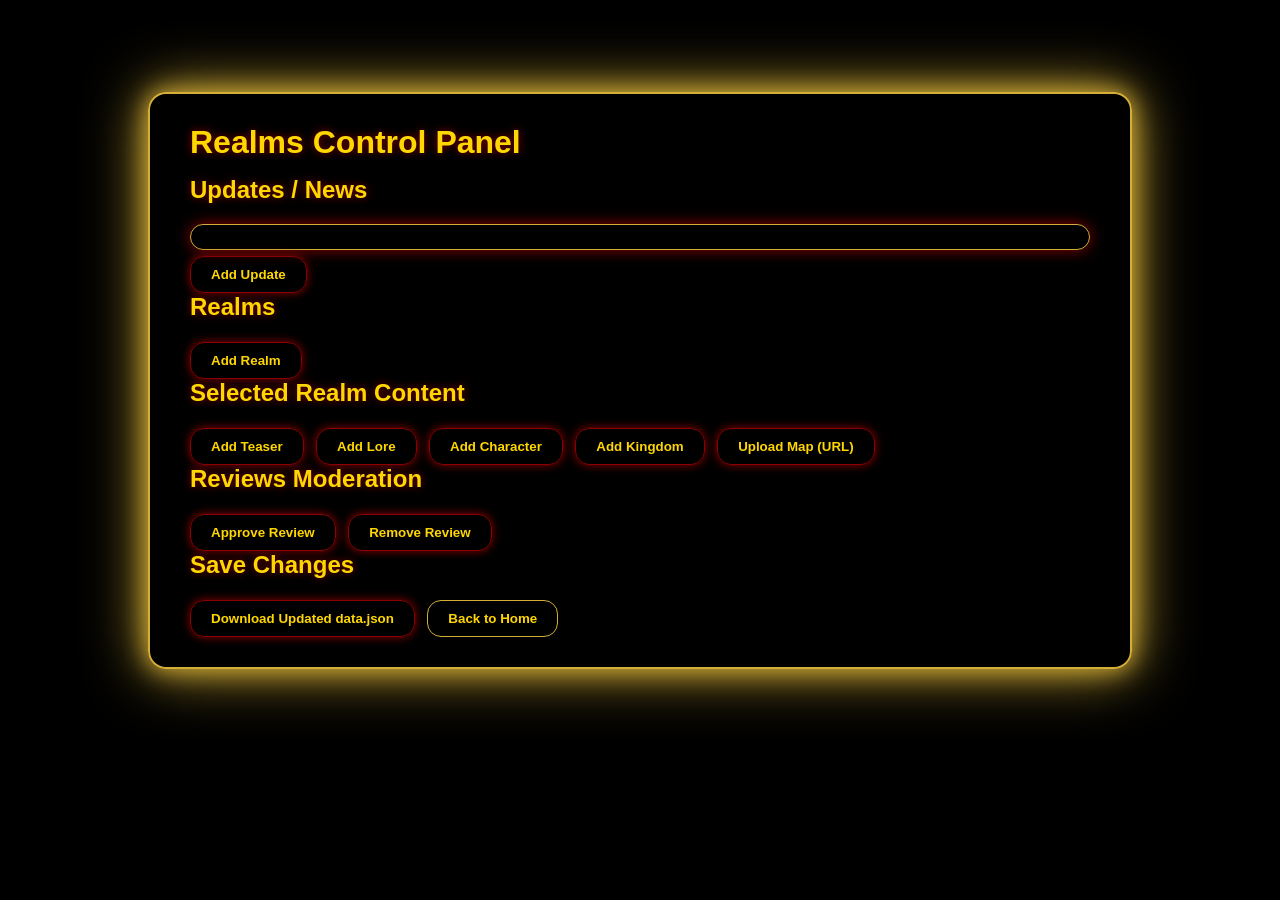
==== admin.html @ 50f83690 "Add files via upload" ====
<!DOCTYPE html>
<html lang="en">
<head>
  <meta charset="UTF-8">
  <title>Nine Realms – Admin</title>
  <link rel="stylesheet" href="style.css">
  <script src="app.js" defer></script>
</head>
<body onload="renderAdmin()">
  <div class="page-bg">
    <div class="page-overlay"></div>
    <div class="page-content">
      <div class="center-box">
        <h1>Realms Control Panel</h1>

        <h2>Updates / News</h2>
        <div class="news-box" id="adminNewsBox"></div>
        <button class="btn btn-admin admin-only" onclick="adminAddNews()">Add Update</button>

        <h2>Realms</h2>
        <div id="adminRealmList"></div>
        <button class="btn btn-admin admin-only" onclick="adminAddRealm()">Add Realm</button>

        <h2>Selected Realm Content</h2>
        <div id="adminRealmContent"></div>

        <button class="btn btn-admin admin-only" onclick="adminAddTeaser()">Add Teaser</button>
        <button class="btn btn-admin admin-only" onclick="adminAddLore()">Add Lore</button>
        <button class="btn btn-admin admin-only" onclick="adminAddCharacter()">Add Character</button>
        <button class="btn btn-admin admin-only" onclick="adminAddKingdom()">Add Kingdom</button>
        <button class="btn btn-admin admin-only" onclick="adminUploadMap()">Upload Map (URL)</button>

        <h2>Reviews Moderation</h2>
        <div id="adminReviewList"></div>
        <button class="btn btn-admin admin-only" onclick="adminApproveReview()">Approve Review</button>
        <button class="btn btn-admin admin-only" onclick="adminRemoveReview()">Remove Review</button>

        <h2>Save Changes</h2>
        <button class="btn btn-admin admin-only" onclick="downloadDataJson()">Download Updated data.json</button>

        <button class="btn btn-gold-outline" onclick="goHome()">Back to Home</button>
      </div>
    </div>
  </div>
</body>
</html>
---- style.css ----
:root {
  --bg-main: #000000;
  --red-deep: #8B0000;
  --gold: #D4AF37;
  --text-gold: #FFD700;
  --box-radius: 18px;
}

body {
  margin: 0;
  font-family: "Segoe UI", sans-serif;
  background: var(--bg-main);
  color: var(--text-gold);
}

.page-bg {
  position: relative;
  min-height: 100vh;
  background: url("your-background.jpg") center/cover no-repeat fixed;
}

.page-overlay {
  position: absolute;
  inset: 0;
  background: rgba(0, 0, 0, 0.6);
}

.page-content {
  position: relative;
  z-index: 2;
  padding: 20px;
}

.center-box {
  max-width: 900px;
  margin: 8vh auto 0;
  padding: 30px 40px;
  background: rgba(0, 0, 0, 0.85);
  border-radius: var(--box-radius);
  border: 2px solid var(--gold);
  box-shadow: 0 0 25px var(--gold), 0 0 60px var(--gold);
}

h1, h2, h3 {
  margin: 0 0 15px;
  color: var(--text-gold);
  text-shadow: 0 0 8px var(--red-deep);
}

.input-field {
  width: 100%;
  padding: 10px 12px;
  margin-bottom: 12px;
  border-radius: 10px;
  border: 1px solid var(--gold);
  background: #050505;
  color: var(--text-gold);
}

.btn {
  display: inline-block;
  padding: 10px 20px;
  margin: 6px 8px 0 0;
  border-radius: 14px;
  cursor: pointer;
  font-weight: 600;
  text-decoration: none;
}

/* Fan buttons */
.btn-gold {
  background: var(--gold);
  color: #000;
  border: 1px solid var(--gold);
  box-shadow: 0 0 12px var(--red-deep);
}
.btn-gold-outline {
  background: transparent;
  color: var(--text-gold);
  border: 1px solid var(--gold);
}
.btn-gold:hover {
  box-shadow: 0 0 18px var(--red-deep), 0 0 30px var(--red-deep);
}

/* Admin buttons (red outline) */
.btn-admin {
  background: transparent;
  color: var(--text-gold);
  border: 1px solid var(--red-deep);
  box-shadow: 0 0 10px var(--red-deep);
}
.btn-admin:hover {
  box-shadow: 0 0 18px var(--red-deep), 0 0 30px var(--red-deep);
}

.link-red {
  color: var(--red-deep);
  cursor: pointer;
}
.link-red:hover {
  text-shadow: 0 0 8px var(--gold);
}

.news-box {
  margin-top: 20px;
  padding: 12px 16px;
  max-height: 220px;
  overflow-y: auto;
  border-radius: 14px;
  border: 1px solid var(--gold);
  background: rgba(0, 0, 0, 0.85);
  box-shadow: 0 0 15px var(--red-deep);
}
.news-item {
  margin-bottom: 8px;
}

.realm-card {
  border-radius: 14px;
  border: 1px solid var(--gold);
  padding: 10px 14px;
  margin-bottom: 10px;
  cursor: pointer;
  background: rgba(0, 0, 0, 0.8);
  box-shadow: 0 0 10px var(--red-deep);
}
.realm-card:hover {
  box-shadow: 0 0 18px var(--gold);
}
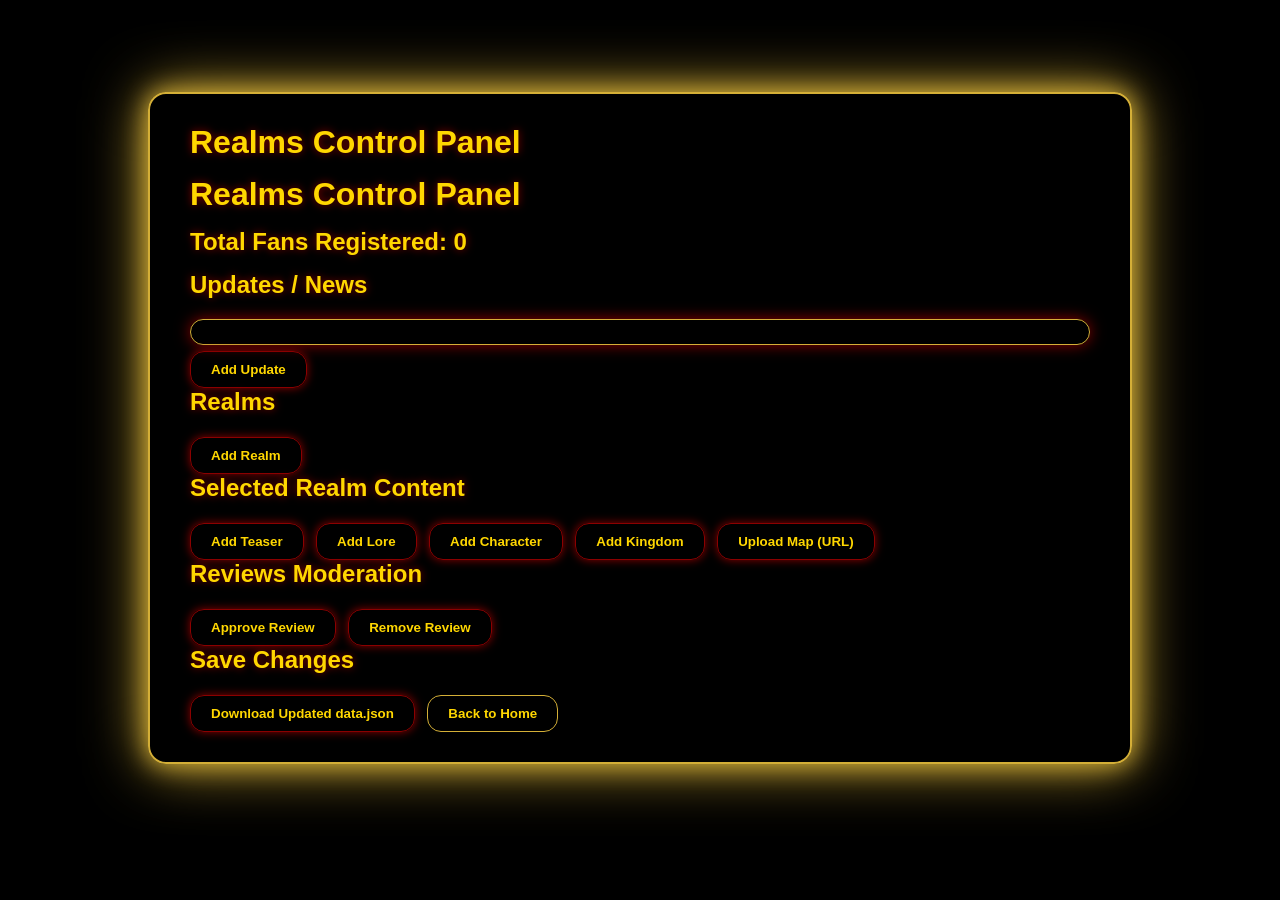
==== commit c530ddcb: "Add total fans registered display to admin panel Added total fans registered display in the admin pa" ====
--- a/admin.html
+++ b/admin.html
@@ -12,6 +12,9 @@
     <div class="page-content">
       <div class="center-box">
         <h1>Realms Control Panel</h1>
+<h1>Realms Control Panel</h1>
+
+<h2>Total Fans Registered: <span id="fanCount">0</span></h2>
 
         <h2>Updates / News</h2>
         <div class="news-box" id="adminNewsBox"></div>
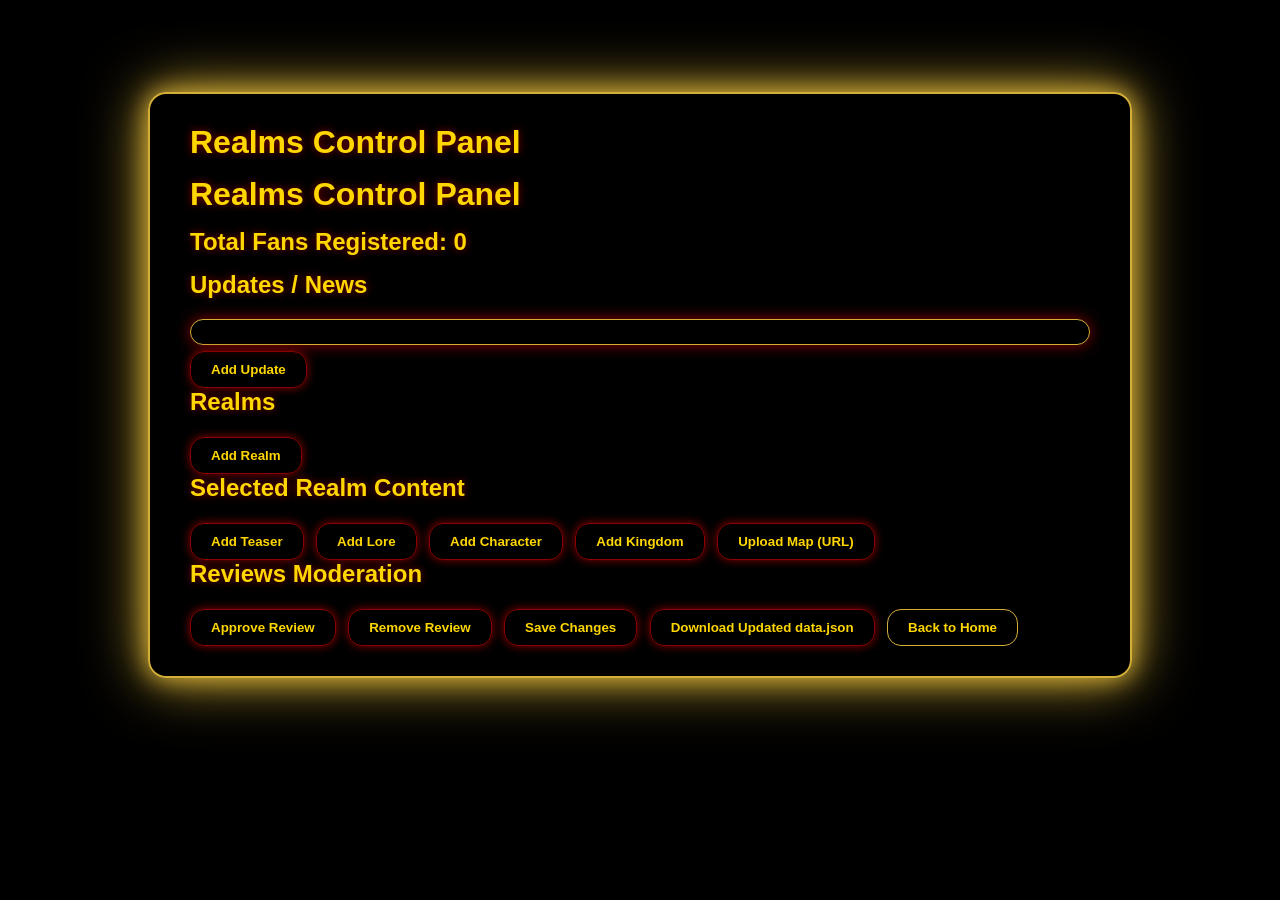
==== commit 15b76a47: "Update admin.html" ====
--- a/admin.html
+++ b/admin.html
@@ -38,7 +38,8 @@
         <button class="btn btn-admin admin-only" onclick="adminApproveReview()">Approve Review</button>
         <button class="btn btn-admin admin-only" onclick="adminRemoveReview()">Remove Review</button>
 
-        <h2>Save Changes</h2>
+        <button class="btn btn-admin admin-only" onclick="saveData()">Save Changes</button>
+
         <button class="btn btn-admin admin-only" onclick="downloadDataJson()">Download Updated data.json</button>
 
         <button class="btn btn-gold-outline" onclick="goHome()">Back to Home</button>
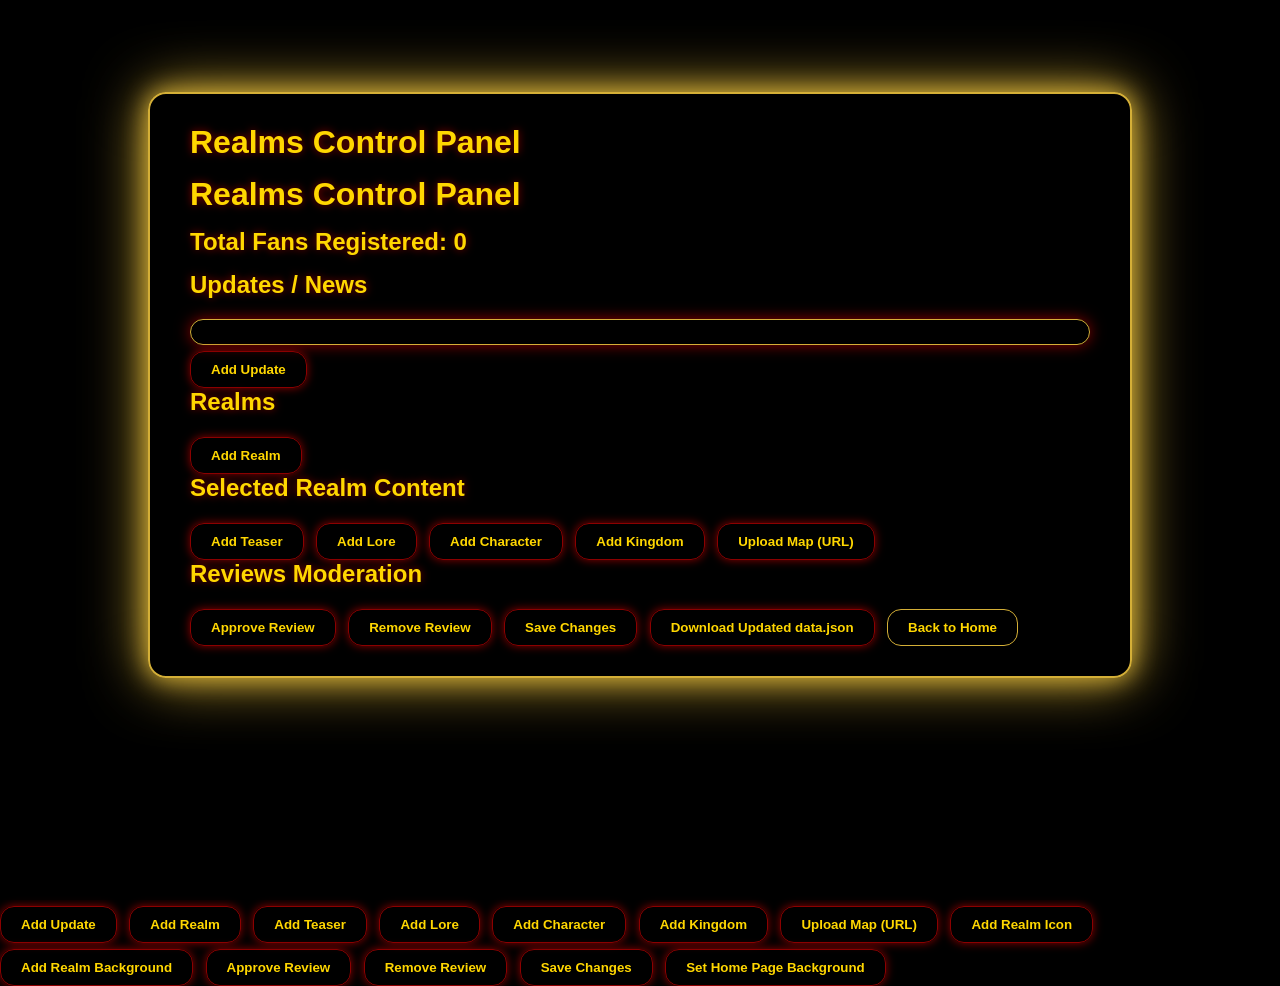
==== commit e0f1917a: "Update admin.html" ====
--- a/admin.html
+++ b/admin.html
@@ -48,3 +48,27 @@
   </div>
 </body>
 </html>
+<!-- Updates / News -->
+<button class="btn btn-admin admin-only" onclick="adminAddNews()">Add Update</button>
+
+<!-- Realms -->
+<button class="btn btn-admin admin-only" onclick="adminAddRealm()">Add Realm</button>
+
+<!-- Selected Realm Content -->
+<button class="btn btn-admin admin-only" onclick="adminAddTeaser()">Add Teaser</button>
+<button class="btn btn-admin admin-only" onclick="adminAddLore()">Add Lore</button>
+<button class="btn btn-admin admin-only" onclick="adminAddCharacter()">Add Character</button>
+<button class="btn btn-admin admin-only" onclick="adminAddKingdom()">Add Kingdom</button>
+<button class="btn btn-admin admin-only" onclick="adminUploadMap()">Upload Map (URL)</button>
+<button class="btn btn-admin admin-only" onclick="adminAddRealmIcon()">Add Realm Icon</button>
+<button class="btn btn-admin admin-only" onclick="adminAddRealmBackground()">Add Realm Background</button>
+
+<!-- Reviews Moderation -->
+<button class="btn btn-admin admin-only" onclick="adminApproveReview()">Approve Review</button>
+<button class="btn btn-admin admin-only" onclick="adminRemoveReview()">Remove Review</button>
+
+<!-- Save Changes -->
+<button class="btn btn-admin admin-only" onclick="saveData()">Save Changes</button>
+
+<!-- Home Page Background -->
+<button class="btn btn-admin admin-only" onclick="adminSetHomeBackground()">Set Home Page Background</button>
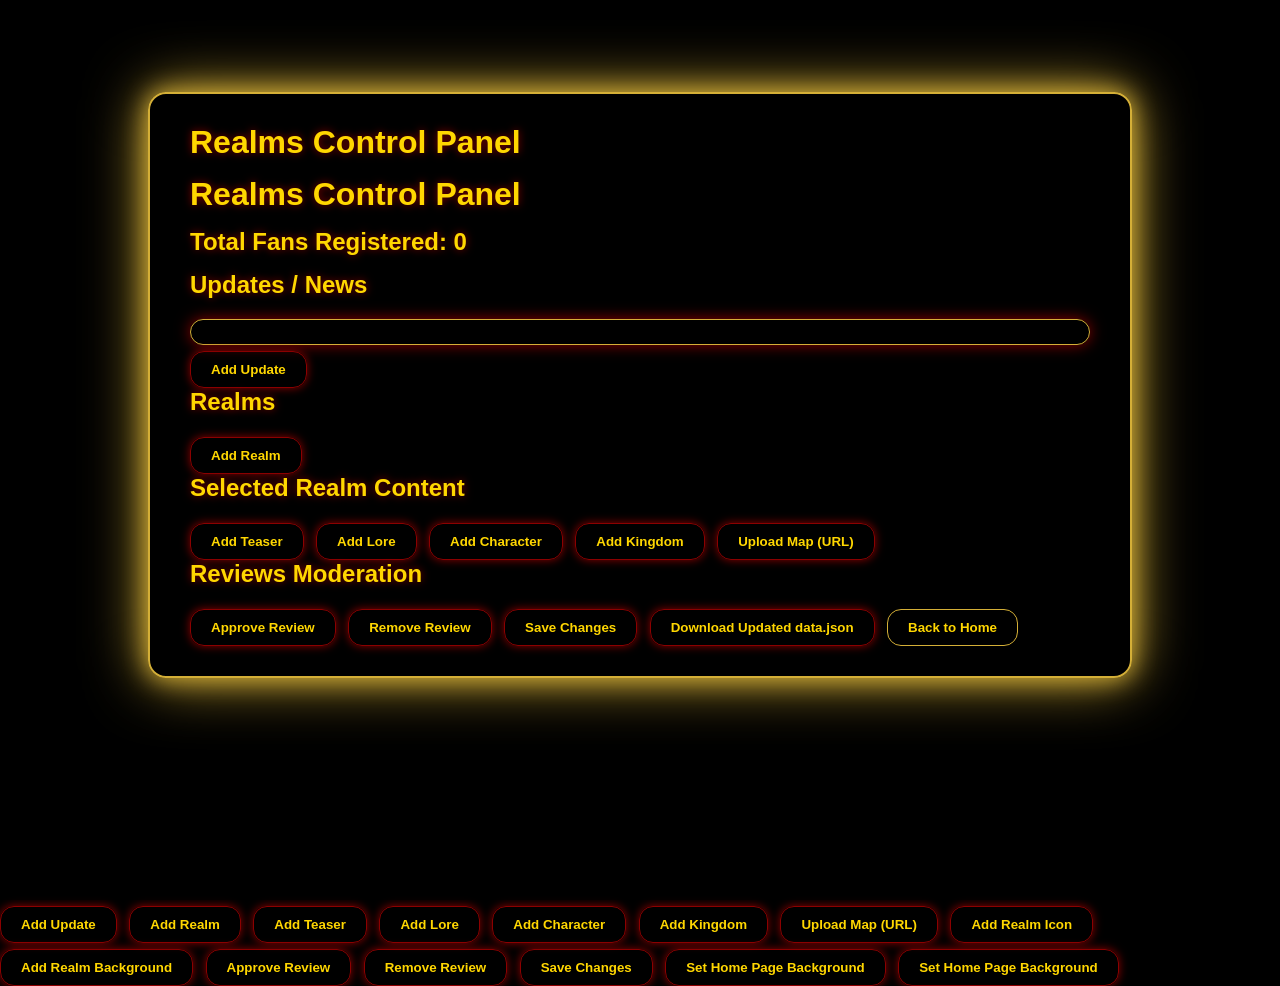
==== commit af20d41f: "Update admin.html" ====
--- a/admin.html
+++ b/admin.html
@@ -72,3 +72,4 @@
 
 <!-- Home Page Background -->
 <button class="btn btn-admin admin-only" onclick="adminSetHomeBackground()">Set Home Page Background</button>
+<button class="btn btn-admin admin-only" onclick="adminSetHomeBackground()">Set Home Page Background</button>
